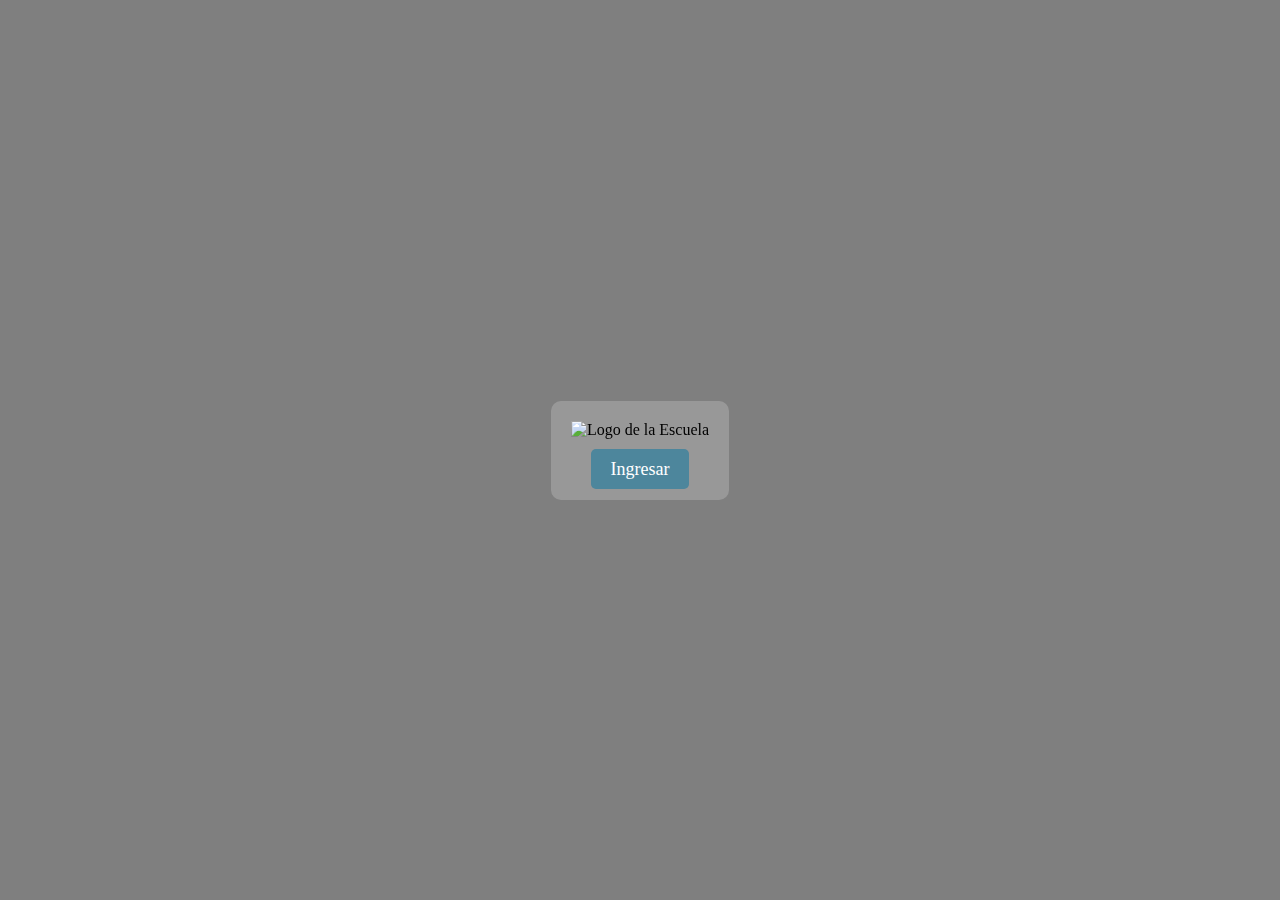
==== templates/Index.html @ 047a3573 "change index path" ====
<!DOCTYPE html>
<html lang="es">
<head>
    <meta charset="UTF-8">
    <meta name="viewport" content="width=device-width, initial-scale=1.0">
    <title>Página de Inicio</title>
    <style>
        * {
            margin: 0;
            padding: 0;
            box-sizing: border-box;
        }
        body {
            background: url('static/img/bosque.jpg') no-repeat center center;
            background-size: cover;
            height: 100vh;
            display: flex;
            justify-content: center;
            align-items: center;
        }

        .overlay {
            position: absolute;
            width: 100%;
            height: 100%;
            background: rgba(0, 0, 0, 0.5);
            backdrop-filter: blur(10px);
        }
        .container {
            position: relative;
            background: rgba(255, 255, 255, 0.2);
            padding: 20px;
            border-radius: 10px;
            text-align: center;
            backdrop-filter: blur(5px);
        }
        .logo {
            width: 150px;
            margin-bottom: 20px;
        }
        .btn {
            background: #4D869C;
            color: white;
            padding: 10px 20px;
            border: none;
            border-radius: 5px;
            cursor: pointer;
            text-decoration: none;
            font-size: 18px;
        }
        .btn:hover {
            background: #2f5d73;
        }
    </style>
</head>
<body>
    <div class="overlay"></div>
    <div class="container">
        <img src="logo.png" alt="Logo de la Escuela" class="logo">
        <br>
        <a href="F:\UAG\7mo semestre\Pruebas de software\TO DO LIST\templates\login.html" class="btn">Ingresar</a>
    </div>
</body>
</html>
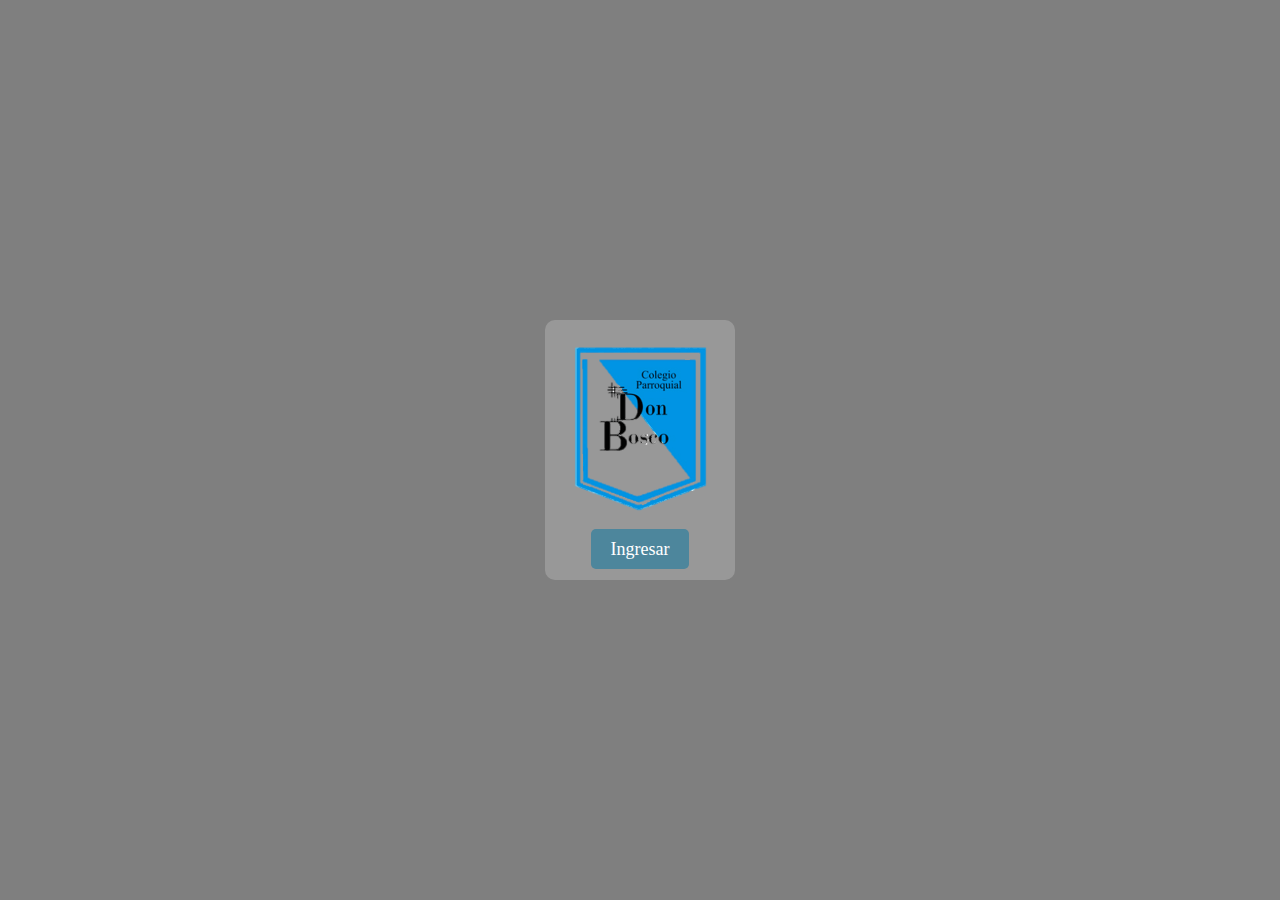
==== commit 5f896d3a: "s" ====
--- a/templates/Index.html
+++ b/templates/Index.html
@@ -56,9 +56,10 @@
 <body>
     <div class="overlay"></div>
     <div class="container">
-        <img src="logo.png" alt="Logo de la Escuela" class="logo">
+        <img src="../static/img/bosco.png" alt="Logo de la Escuela" class="logo">
         <br>
-        <a href="F:\UAG\7mo semestre\Pruebas de software\TO DO LIST\templates\login.html" class="btn">Ingresar</a>
+        <a href="{{ url_for('login') }}" class="btn">Ingresar</a>
+
     </div>
 </body>
 </html>
